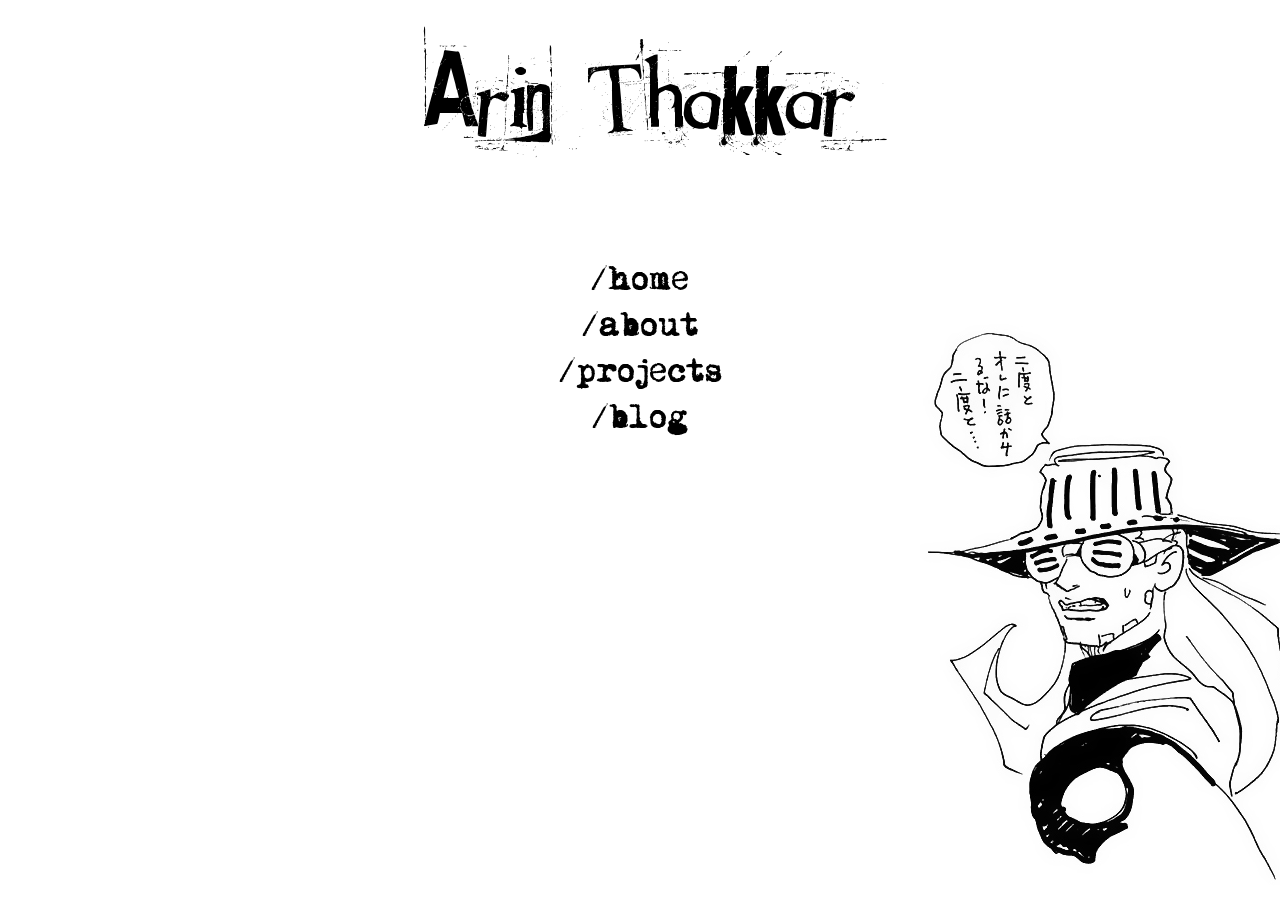
==== index.html @ e745cffa "initial website" ====
<!DOCTYPE html>

<html>
<head>
    <link rel="stylesheet" href="style.css">
    <title>arinpt</title>
</head>
<body class="home">
    <h1>Arin Thakkar</h1>
    <nav>
    <a href="/index.html">/home</a>
    <a href="/about.html">/about</a>
    <a href="/projects.html">/projects</a>
    <a href="/blog.html">/blog</a>
    </nav>
    <img src="/images/Gyro06.jpg">
</body>
<img src="">

</html>
---- style.css ----
@font-face {
  font-family: "Got Heroin";
  src: url("/fonts/GotHeroin.woff") format("woff"),
       url("/fonts/Got_Heroin.ttf") format("truetype");
  font-display: swap;
}

@font-face {
  font-family: "Moms Typewriter";
  src: url("fonts/MomsTypewriter.woff") format("woff"),
       url("fonts/MomsTypewriter.ttf") format("truetype");
  font-display: swap;
}

body.home {
    background: white; 
    color: black;
    overflow: hidden;
    height: 100%;
}

h1 {
    margin-top: 0;
    font-family: "Got Heroin", sans-serif;
    font-weight: normal;
    text-align: center; 
    font-size: 8rem;
}

nav a {
    display: block;
    position: relative;
    margin: 0 auto 10px;
    top: 20px;
    width: fit-content; 
    margin: left; 
    color: black; 
    text-decoration: none; 
    font-family: "Moms Typewriter", monospace;
    font-weight: normal;
    font-size: 30px;
    text-align: center;
    
}
nav a:hover {
    color: grey;
}

img {
    position: absolute;
    top: 310px;     
    right: -50px; 
}

/* projects.html */
.wip {
  font-family: "Moms Typewriter", monospace;
  font-size: 20px;
  text-align: center;
}

.wip::after {
  content: ".";
  display: inline-block;
  width: 20px;       
  text-align: left;
  animation: dots 1.5s steps(1, end) infinite;
}

@keyframes dots {
  0%   { content: "."; }
  33%  { content: ".."; }
  66%  { content: "..."; }
}

.back {
  display: inline-block;
  font-family: "Moms Typewriter", monospace;
  font-size: 20px;
  
  color: black;
  text-decoration: none;    
  background: none;
  border: none;
}

.back:hover {
  color: grey;
}

.top {
  position: relative;
  display: flex;
  justify-content: center;
  align-items: center;
}

.top .wip {
  margin: 0;
  width: auto;
  text-align: center;
}

.back {
  position: absolute;
  left: 0;
  top: 50%;
  transform: translateY(-50%);
}
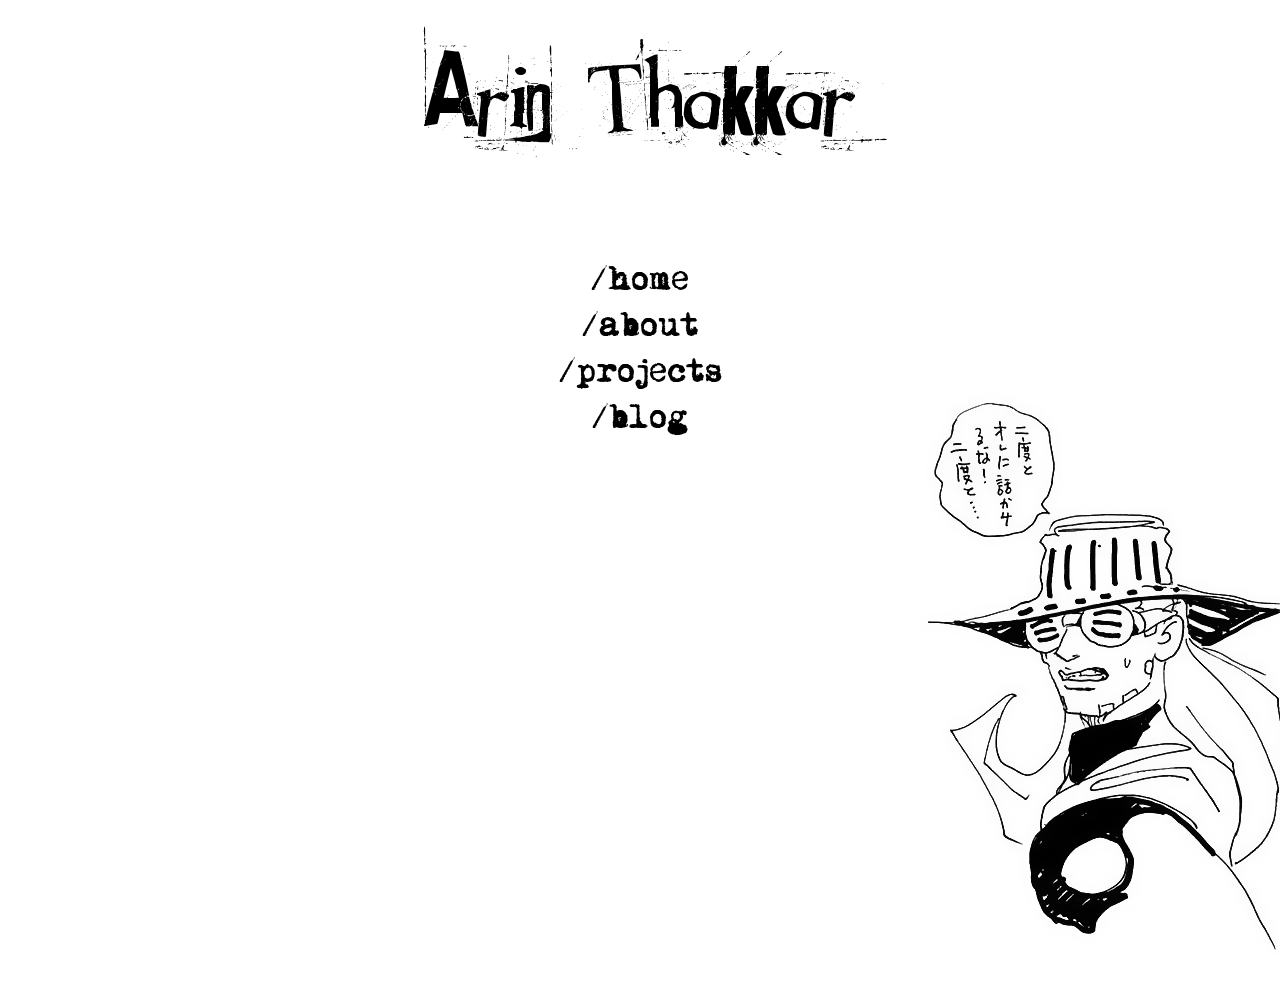
==== commit 577f4854: "about section" ====
--- a/index.html
+++ b/index.html
@@ -2,6 +2,7 @@
 
 <html>
 <head>
+    <link rel="preload" href="fonts/Got_Heroin.woff" as="font" type="font/woff" crossorigin>
     <link rel="stylesheet" href="style.css">
     <title>arinpt</title>
 </head>
--- a/style.css
+++ b/style.css
@@ -27,6 +27,14 @@
     font-size: 8rem;
 }
 
+h2 {
+    margin-top: 0;
+    font-family: "Moms Typewriter", sans-serif;
+    font-weight: normal;
+    text-align: center; 
+    font-size: 20px;
+}
+
 nav a {
     display: block;
     position: relative;
@@ -48,7 +56,7 @@
 
 img {
     position: absolute;
-    top: 310px;     
+    top: 380px;     
     right: -50px; 
 }
 
@@ -64,13 +72,14 @@
   display: inline-block;
   width: 20px;       
   text-align: left;
-  animation: dots 1.5s steps(1, end) infinite;
+  animation: dots 2.0s steps(1, end) infinite;
 }
 
 @keyframes dots {
-  0%   { content: "."; }
-  33%  { content: ".."; }
-  66%  { content: "..."; }
+  0%   { content: ""; }
+  20%  { content: "."; }
+  40%  { content: ".."; }
+  60%  { content: "..."; }
 }
 
 .back {
@@ -95,6 +104,11 @@
   align-items: center;
 }
 
+.top h1,
+.top h2 {
+  margin: 0;
+}
+
 .top .wip {
   margin: 0;
   width: auto;
@@ -106,4 +120,17 @@
   left: 0;
   top: 50%;
   transform: translateY(-50%);
+}
+
+/* about.html */
+
+.about {
+    position: absolute;
+    top: 30%;
+    left: 50%;
+    transform: translate(-50%, -50%);
+    max-width: 650px;
+    width: 90%;          
+    text-align: left;
+    line-height: 1.6;
 }
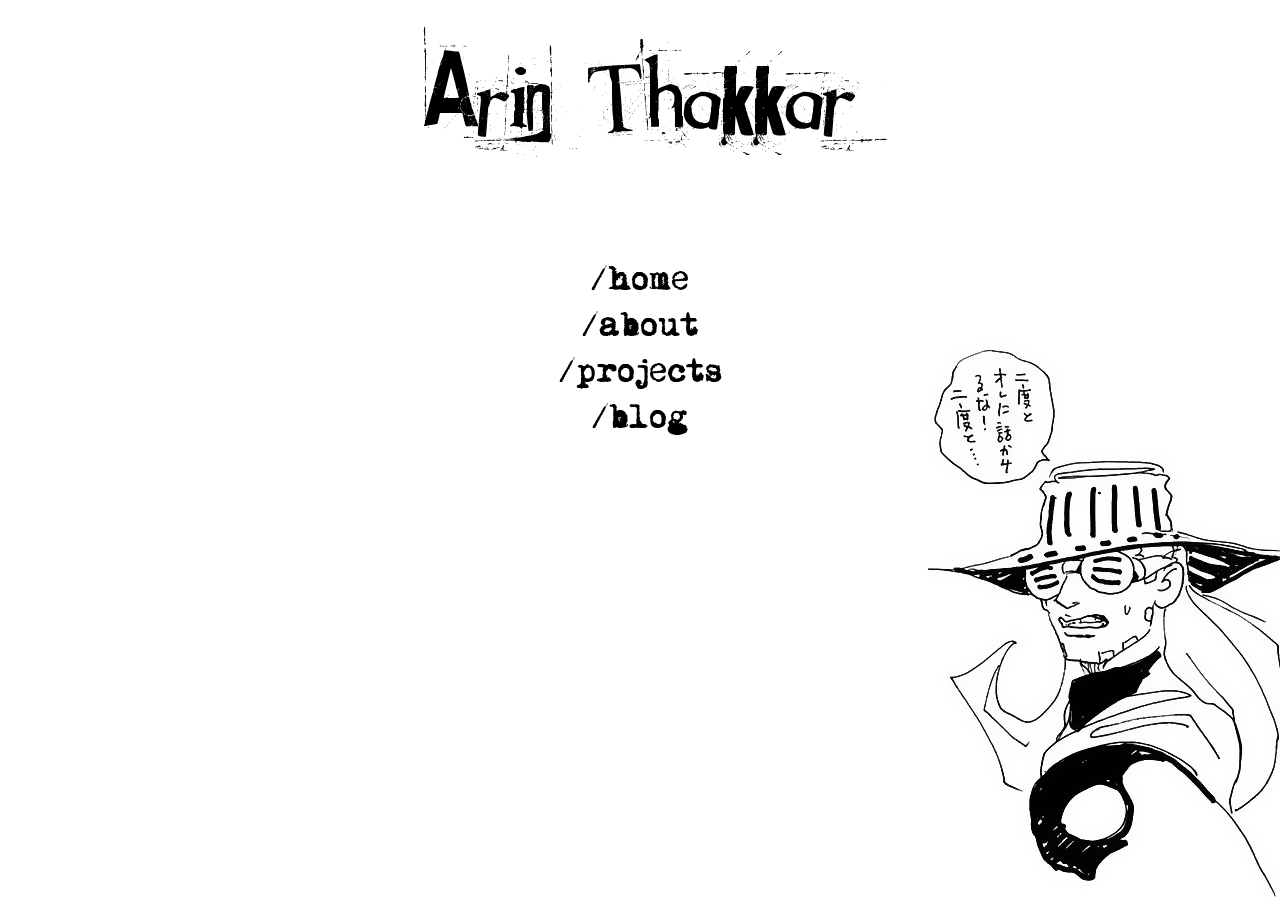
==== commit 7e27c3ca: "links" ====
--- a/index.html
+++ b/index.html
@@ -9,7 +9,7 @@
 <body class="home">
     <h1>Arin Thakkar</h1>
     <nav>
-    <a href="/index.html">/home</a>
+    <a href="/">/home</a>
     <a href="/about.html">/about</a>
     <a href="/projects.html">/projects</a>
     <a href="/blog.html">/blog</a>
--- a/style.css
+++ b/style.css
@@ -2,7 +2,7 @@
   font-family: "Got Heroin";
   src: url("/fonts/GotHeroin.woff") format("woff"),
        url("/fonts/Got_Heroin.ttf") format("truetype");
-  font-display: swap;
+  font-display: block;
 }
 
 @font-face {
@@ -55,8 +55,8 @@
 }
 
 img {
-    position: absolute;
-    top: 380px;     
+    position: fixed;
+    bottom: -40px;
     right: -50px; 
 }
 
@@ -133,4 +133,34 @@
     width: 90%;          
     text-align: left;
     line-height: 1.6;
-}+}
+
+/* blog.html */
+
+.posts {
+    list-style: none;
+    padding: 0;
+    margin: 40px auto 0;
+    display: flex;
+    flex-direction: column;  
+    gap: 10px;
+    font-family: "Moms Typewriter", monospace;
+    width: fit-content;
+
+}
+
+.post a{
+  color: black;
+  text-decoration: none; 
+  list-style: none;   
+}
+
+.post a:hover { 
+    color: grey; 
+}
+
+.date {
+    margin-right: 8px;
+}
+
+
